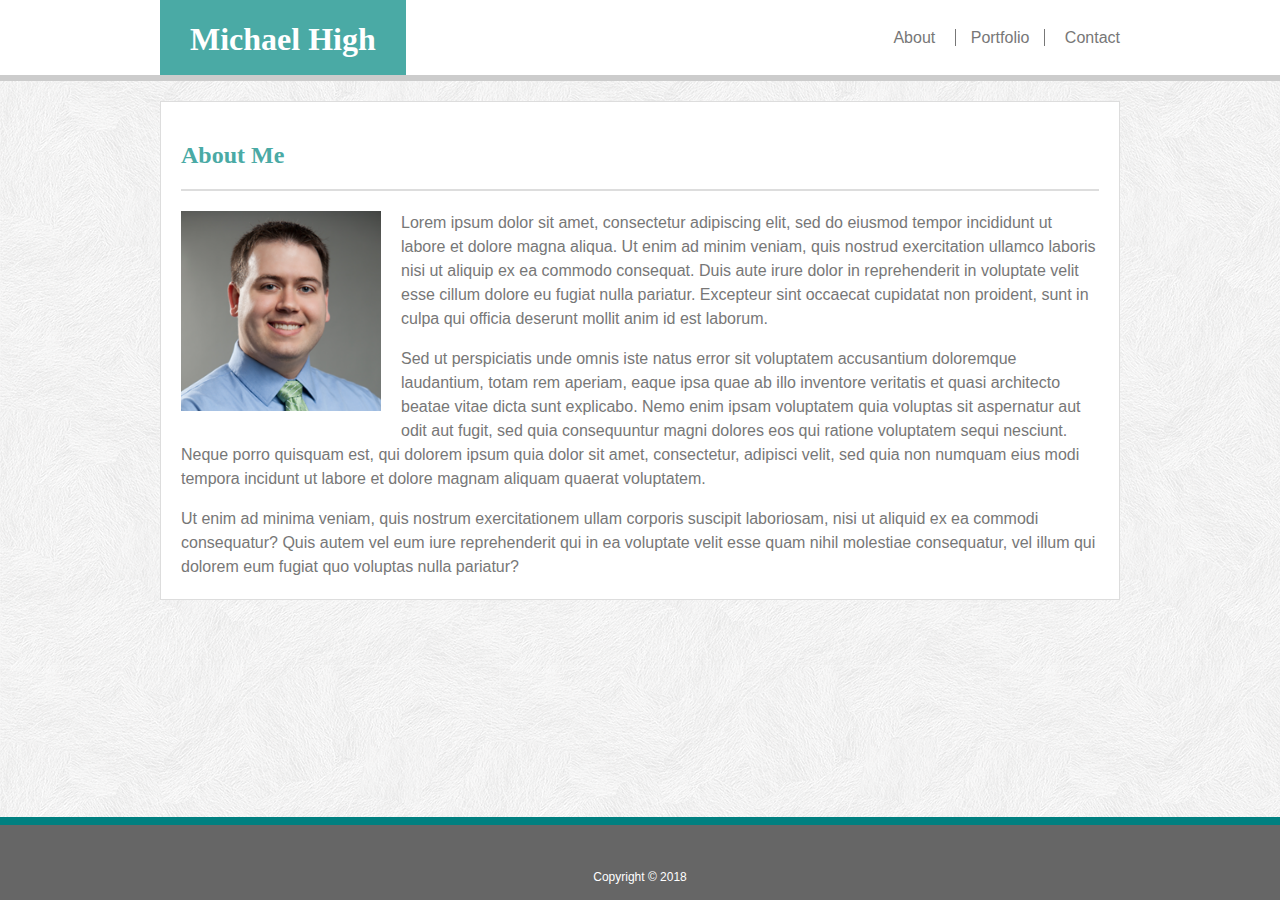
==== index.html @ 32e778cc "Updated index.html; add associated files." ====
<!DOCTYPE html>
<html lang="en">
<head>
    <meta charset="UTF-8">
    <meta name="viewport" content="width=device-width, initial-scale=1.0">
    <meta http-equiv="X-UA-Compatible" content="ie=edge">
    <link rel="stylesheet" type="text/css" href="./assets/css/styles.css" />
    <title>Document</title>
</head>
<body>
    <div id="header">
        <div class="titleBar">
            <div class="NameTile">
                <h1>Michael High</h1>
            </div>
            <nav>
                <a href="index.html">About</a>
                <a href="portfolio.html">Portfolio</a>
                <a href="contact.html">Contact</a>
            </nav>
        </div>
    </div>
    <div id="stage">
        <div id="main-content">
            <h2>About Me</h2>
            <section class="profileContent">
                <img src="./assets/images/mhigh_240x240.png" alt="Michael High" class="profileImage" />
                <p>Lorem ipsum dolor sit amet, consectetur adipiscing elit, sed do eiusmod tempor incididunt ut labore et dolore magna aliqua. Ut enim ad minim veniam, quis nostrud exercitation ullamco laboris nisi ut aliquip ex ea commodo consequat. Duis aute irure dolor in reprehenderit in voluptate velit esse cillum dolore eu fugiat nulla pariatur. Excepteur sint occaecat cupidatat non proident, sunt in culpa qui officia deserunt mollit anim id est laborum.</p>
                <p>Sed ut perspiciatis unde omnis iste natus error sit voluptatem accusantium doloremque laudantium, totam rem aperiam, eaque ipsa quae ab illo inventore veritatis et quasi architecto beatae vitae dicta sunt explicabo. Nemo enim ipsam voluptatem quia voluptas sit aspernatur aut odit aut fugit, sed quia consequuntur magni dolores eos qui ratione voluptatem sequi nesciunt. Neque porro quisquam est, qui dolorem ipsum quia dolor sit amet, consectetur, adipisci velit, sed quia non numquam eius modi tempora incidunt ut labore et dolore magnam aliquam quaerat voluptatem.</p>
                <p>Ut enim ad minima veniam, quis nostrum exercitationem ullam corporis suscipit laboriosam, nisi ut aliquid ex ea commodi consequatur? Quis autem vel eum iure reprehenderit qui in ea voluptate velit esse quam nihil molestiae consequatur, vel illum qui dolorem eum fugiat quo voluptas nulla pariatur?</p>
            </section>
        </div>
    </div>
    <div id="footer">
        <span>Copyright &copy; 2018</span>
    </div>
</body>
</html>
---- assets/css/styles.css ----
/* Header Section */
body {
    margin: 0px;
    background-image: url("../images/subtle_white_feathers.png");
    font-family: Arial, Helvetica, sans-serif;
    color: #777777;
}

h1, h2, h3, h4, h5, h6 {
    font-family: 'Georgia', Times, 'Times New Roman', serif;
}

h2 {
    color: #4aaaa5;
}

#header {
    height: 75px;
    border-bottom: 6px solid #cccccc;
    background: #ffffff;
}

.titleBar {
    width: 960px;
    height: 100%;
    margin: auto;
}

.NameTile {
    background: #4aaaa5;
    /* width: 250px; */
    height: 100%;
    float: left;
    padding: 0px 30px;
    /* position: absolute;
    bottom: 0px;
    left: 0px; */
    color: #ffffff;
    text-align: center;
}

#footer {
    height: 75px;
    width: 100%;
    border-top: 8px solid teal;
    background-color: #666666;
    text-align: center;
    color: white;
    font-size: 12px;
    position: fixed;
    bottom: 0px;
}

#footer span {
    position: relative;
    top: 60%;
    margin: auto;
}

#stage {
    margin: auto;
    padding: 20px;
    /* background-image: url("../images/background.png"); */
    /* FIX: fill area behind content */
    /* position: absolute;
    top: 80px;
    bottom: 0px;
    left:0px;
    right:0px; */
}

#main-content {
    margin: auto;
    padding: 20px;
    width: 960px;
    background-color: #ffffff;
    box-sizing: border-box;
    border: 1px solid #dddddd;
}

.profileImage {
    height: 200px;
    width: 200px;
    float: left;
    /* margin-right: 20px; */
    padding: 0px 20px 20px 0px;
}

.profileContent {
    border-top: 2px solid #dddddd; 
    padding-top: 20px;
}

.profileContent p {
    margin-top: 0px;
    line-height: 1.5em;
    /* margin-bottom: 20px; */
}
.profileContent p:last-child {
    margin-top: 0px;
    margin-bottom: 0px;
    line-height: 1.5em;
}


/* TOP NAVIGATION */
nav {
    /* position: absolute;
    bottom: 0px;
    right: 0px; */
    float: right;
    margin: auto;
    padding: auto;
    line-height: 75px;
}

nav a {
    padding: 0px 15px;
    text-decoration: none;
}

nav a:link {
    color: #777777;
}

nav a:hover, a:hover:visited {
    color: #4aaaa5;
}

nav a:visited {
    color: #777777;
}

nav a:first-child {
    border-left: 0px none;
}

nav a:nth-child(even) {
    border-left: 1px solid #777777;
    border-right: 1px solid #777777;
}

nav a:last-child {
    border-right: none;
    padding-right: 0px;
}
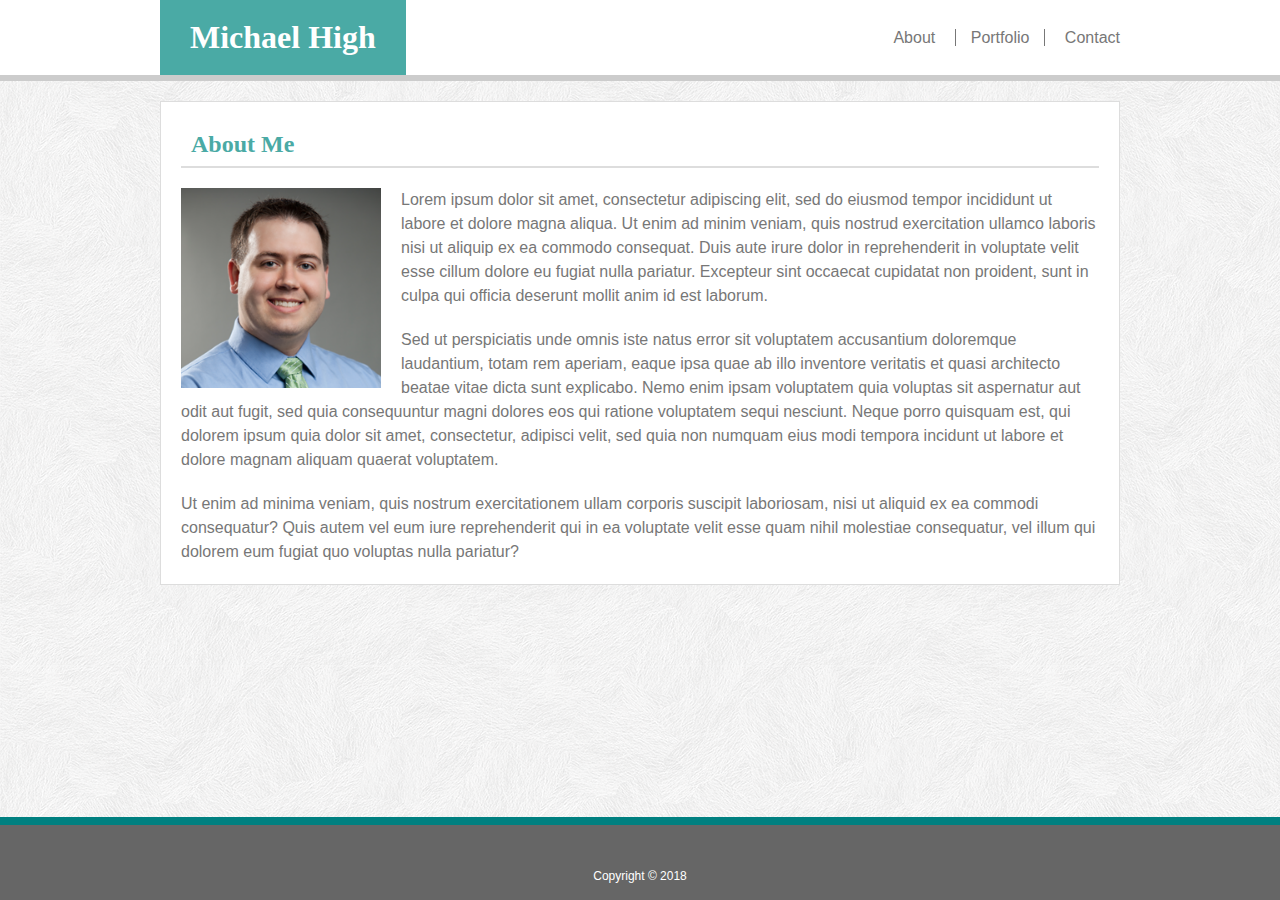
==== commit ef84257d: "Added reset.css" ====
--- a/index.html
+++ b/index.html
@@ -4,6 +4,7 @@
     <meta charset="UTF-8">
     <meta name="viewport" content="width=device-width, initial-scale=1.0">
     <meta http-equiv="X-UA-Compatible" content="ie=edge">
+    <link rel="stylesheet" type="text/css" href="./assets/css/reset.css" />
     <link rel="stylesheet" type="text/css" href="./assets/css/styles.css" />
     <title>Document</title>
 </head>
--- a/assets/css/styles.css
+++ b/assets/css/styles.css
@@ -1,4 +1,3 @@
-/* Header Section */
 body {
     margin: 0px;
     background-image: url("../images/subtle_white_feathers.png");
@@ -10,8 +9,17 @@
     font-family: 'Georgia', Times, 'Times New Roman', serif;
 }
 
+h1 {
+    line-height: 75px;
+    font-size: 2em;
+    font-weight: bold;
+}
+
 h2 {
+    font-size: 1.5em;
     color: #4aaaa5;
+    margin: 10px;
+    font-weight: bold;
 }
 
 #header {
@@ -28,13 +36,9 @@
 
 .NameTile {
     background: #4aaaa5;
-    /* width: 250px; */
     height: 100%;
     float: left;
     padding: 0px 30px;
-    /* position: absolute;
-    bottom: 0px;
-    left: 0px; */
     color: #ffffff;
     text-align: center;
 }
@@ -47,7 +51,7 @@
     text-align: center;
     color: white;
     font-size: 12px;
-    position: fixed;
+    position: absolute;
     bottom: 0px;
 }
 
@@ -60,13 +64,6 @@
 #stage {
     margin: auto;
     padding: 20px;
-    /* background-image: url("../images/background.png"); */
-    /* FIX: fill area behind content */
-    /* position: absolute;
-    top: 80px;
-    bottom: 0px;
-    left:0px;
-    right:0px; */
 }
 
 #main-content {
@@ -82,8 +79,7 @@
     height: 200px;
     width: 200px;
     float: left;
-    /* margin-right: 20px; */
-    padding: 0px 20px 20px 0px;
+    padding: 0px 20px 10px 0px;
 }
 
 .profileContent {
@@ -94,7 +90,7 @@
 .profileContent p {
     margin-top: 0px;
     line-height: 1.5em;
-    /* margin-bottom: 20px; */
+    margin-bottom: 20px;
 }
 .profileContent p:last-child {
     margin-top: 0px;
@@ -105,9 +101,6 @@
 
 /* TOP NAVIGATION */
 nav {
-    /* position: absolute;
-    bottom: 0px;
-    right: 0px; */
     float: right;
     margin: auto;
     padding: auto;
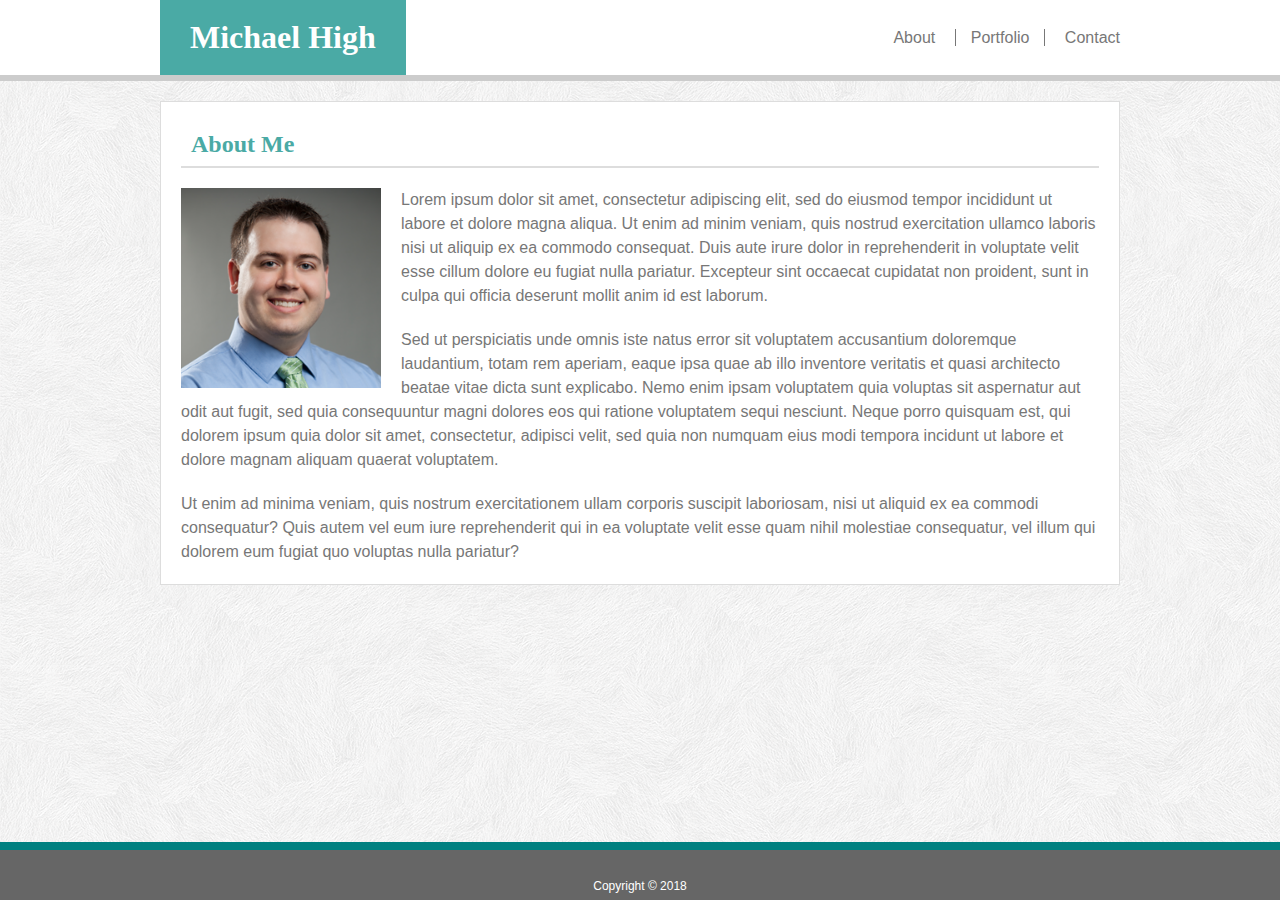
==== commit 1af9c0ef: "Applied fixes and page contents" ====
--- a/index.html
+++ b/index.html
@@ -6,30 +6,32 @@
     <meta http-equiv="X-UA-Compatible" content="ie=edge">
     <link rel="stylesheet" type="text/css" href="./assets/css/reset.css" />
     <link rel="stylesheet" type="text/css" href="./assets/css/styles.css" />
-    <title>Document</title>
+    <title>About</title>
 </head>
 <body>
-    <div id="header">
-        <div class="titleBar">
-            <div class="NameTile">
-                <h1>Michael High</h1>
+    <div id="viewport">
+        <div id="header">
+            <div class="titleBar">
+                <div class="NameTile">
+                    <h1>Michael High</h1>
+                </div>
+                <nav>
+                    <a href="index.html">About</a>
+                    <a href="portfolio.html">Portfolio</a>
+                    <a href="contact.html">Contact</a>
+                </nav>
             </div>
-            <nav>
-                <a href="index.html">About</a>
-                <a href="portfolio.html">Portfolio</a>
-                <a href="contact.html">Contact</a>
-            </nav>
         </div>
-    </div>
-    <div id="stage">
-        <div id="main-content">
-            <h2>About Me</h2>
-            <section class="profileContent">
-                <img src="./assets/images/mhigh_240x240.png" alt="Michael High" class="profileImage" />
-                <p>Lorem ipsum dolor sit amet, consectetur adipiscing elit, sed do eiusmod tempor incididunt ut labore et dolore magna aliqua. Ut enim ad minim veniam, quis nostrud exercitation ullamco laboris nisi ut aliquip ex ea commodo consequat. Duis aute irure dolor in reprehenderit in voluptate velit esse cillum dolore eu fugiat nulla pariatur. Excepteur sint occaecat cupidatat non proident, sunt in culpa qui officia deserunt mollit anim id est laborum.</p>
-                <p>Sed ut perspiciatis unde omnis iste natus error sit voluptatem accusantium doloremque laudantium, totam rem aperiam, eaque ipsa quae ab illo inventore veritatis et quasi architecto beatae vitae dicta sunt explicabo. Nemo enim ipsam voluptatem quia voluptas sit aspernatur aut odit aut fugit, sed quia consequuntur magni dolores eos qui ratione voluptatem sequi nesciunt. Neque porro quisquam est, qui dolorem ipsum quia dolor sit amet, consectetur, adipisci velit, sed quia non numquam eius modi tempora incidunt ut labore et dolore magnam aliquam quaerat voluptatem.</p>
-                <p>Ut enim ad minima veniam, quis nostrum exercitationem ullam corporis suscipit laboriosam, nisi ut aliquid ex ea commodi consequatur? Quis autem vel eum iure reprehenderit qui in ea voluptate velit esse quam nihil molestiae consequatur, vel illum qui dolorem eum fugiat quo voluptas nulla pariatur?</p>
-            </section>
+        <div class="content-wrapper">
+            <div id="content-container">
+                <h2>About Me</h2>
+                <div class="content profile">
+                    <img src="./assets/images/mhigh_240x240.png" alt="Michael High" class="profileImage" />
+                    <p>Lorem ipsum dolor sit amet, consectetur adipiscing elit, sed do eiusmod tempor incididunt ut labore et dolore magna aliqua. Ut enim ad minim veniam, quis nostrud exercitation ullamco laboris nisi ut aliquip ex ea commodo consequat. Duis aute irure dolor in reprehenderit in voluptate velit esse cillum dolore eu fugiat nulla pariatur. Excepteur sint occaecat cupidatat non proident, sunt in culpa qui officia deserunt mollit anim id est laborum.</p>
+                    <p>Sed ut perspiciatis unde omnis iste natus error sit voluptatem accusantium doloremque laudantium, totam rem aperiam, eaque ipsa quae ab illo inventore veritatis et quasi architecto beatae vitae dicta sunt explicabo. Nemo enim ipsam voluptatem quia voluptas sit aspernatur aut odit aut fugit, sed quia consequuntur magni dolores eos qui ratione voluptatem sequi nesciunt. Neque porro quisquam est, qui dolorem ipsum quia dolor sit amet, consectetur, adipisci velit, sed quia non numquam eius modi tempora incidunt ut labore et dolore magnam aliquam quaerat voluptatem.</p>
+                    <p>Ut enim ad minima veniam, quis nostrum exercitationem ullam corporis suscipit laboriosam, nisi ut aliquid ex ea commodi consequatur? Quis autem vel eum iure reprehenderit qui in ea voluptate velit esse quam nihil molestiae consequatur, vel illum qui dolorem eum fugiat quo voluptas nulla pariatur?</p>
+                </div>
+            </div>
         </div>
     </div>
     <div id="footer">
--- a/assets/css/styles.css
+++ b/assets/css/styles.css
@@ -1,5 +1,8 @@
+html, body {
+    height: 100%;
+    margin: 0;
+}
 body {
-    margin: 0px;
     background-image: url("../images/subtle_white_feathers.png");
     font-family: Arial, Helvetica, sans-serif;
     color: #777777;
@@ -20,6 +23,10 @@
     color: #4aaaa5;
     margin: 10px;
     font-weight: bold;
+}
+
+#viewport {
+    min-height: 100%;
 }
 
 #header {
@@ -43,16 +50,73 @@
     text-align: center;
 }
 
+/* TOP NAVIGATION */
+nav {
+    float: right;
+    margin: auto;
+    line-height: 75px;
+}
+
+nav a {
+    padding: 0px 15px;
+    text-decoration: none;
+}
+
+nav a:link {
+    color: #777777;
+}
+
+nav a:hover, a:hover:visited {
+    color: #4aaaa5;
+}
+
+nav a:visited {
+    color: #777777;
+}
+
+nav a:first-child {
+    border-left: 0px none;
+}
+
+nav a:nth-child(even) {
+    border-left: 1px solid #777777;
+    border-right: 1px solid #777777;
+}
+
+nav a:last-child {
+    border-right: none;
+    padding-right: 0px;
+}
+
+.content-wrapper {
+    margin: auto;
+    padding: 20px;
+    padding-bottom: 78px;
+}
+
+#content-container {
+    margin: auto;
+    padding: 20px;
+    width: 960px;
+    background-color: #ffffff;
+    box-sizing: border-box;
+    border: 1px solid #dddddd;
+}
+
+.content {
+    border-top: 2px solid #dddddd; 
+    padding-top: 20px;
+}
+
 #footer {
-    height: 75px;
+    height: 50px;
     width: 100%;
+    margin-top: -58px;
     border-top: 8px solid teal;
     background-color: #666666;
     text-align: center;
     color: white;
     font-size: 12px;
-    position: absolute;
-    bottom: 0px;
 }
 
 #footer span {
@@ -61,18 +125,16 @@
     margin: auto;
 }
 
-#stage {
-    margin: auto;
-    padding: 20px;
-}
-
-#main-content {
-    margin: auto;
-    padding: 20px;
-    width: 960px;
-    background-color: #ffffff;
-    box-sizing: border-box;
-    border: 1px solid #dddddd;
+/* PROFILE SECTION */
+.profile p {
+    margin-top: 0px;
+    line-height: 1.5em;
+    margin-bottom: 20px;
+}
+.profile p:last-child {
+    margin-top: 0px;
+    margin-bottom: 0px;
+    line-height: 1.5em;
 }
 
 .profileImage {
@@ -82,58 +144,110 @@
     padding: 0px 20px 10px 0px;
 }
 
-.profileContent {
-    border-top: 2px solid #dddddd; 
-    padding-top: 20px;
-}
-
-.profileContent p {
-    margin-top: 0px;
-    line-height: 1.5em;
-    margin-bottom: 20px;
-}
-.profileContent p:last-child {
-    margin-top: 0px;
-    margin-bottom: 0px;
-    line-height: 1.5em;
-}
-
-
-/* TOP NAVIGATION */
-nav {
-    float: right;
-    margin: auto;
-    padding: auto;
-    line-height: 75px;
-}
-
-nav a {
-    padding: 0px 15px;
-    text-decoration: none;
-}
-
-nav a:link {
-    color: #777777;
-}
-
-nav a:hover, a:hover:visited {
+/* PORTFOLIO ACTIVITIES */
+.activity-group {
+    margin: auto;
+    width: 630px;
+}
+
+.activity-group ul {
+    display: inline-block;
+}
+
+.activity-group ul li {
+    border: 1px solid #dddddd;
+    list-style: none;
+    position: relative;
+    background-color: #fdfdfd;
+    width: 200px;
+    height: 200px;
+    margin: 0px 0px 10px 10px;
+    box-sizing: border-box;
+    border-radius: 6px;
+    display: block;
+    float: left;
+}
+
+.activity-icon {
+    width: 100%;
+    max-height: 198px;
+    box-sizing: border-box;
+    object-fit: cover;
+    border-radius: 6px;
+}
+
+.activity-label {
+    background-color:#4aaaa5;
+    position: absolute;
+    top: 75%;
+    height: 35px;
+    width: 198px;
+}
+.activity-title {
+    color: #ffffff;
+    text-align: center;
+    margin: 0px;
+    line-height: 35px;
+}
+
+/* CONTACT FORM */
+
+.center {
+    margin: 10px;
+}
+
+label, input, textarea {
+    display: block;
+    color: #777777;
+    font-family: Arial, Helvetica, sans-serif;
+}
+
+input[type=text] {
+    margin: 5px 0px 15px;
+    padding: 10px 10px;
+    border: 1px solid #cfcfcf;
+    border-radius: 6px;
+    width:100%;
+    height:35px;
+    box-sizing: border-box;
+}
+
+textarea {
+    margin: 5px 0px 15px;
+    padding: 10px 10px;
+    border: 1px solid #cfcfcf;
+    border-radius: 6px;
+    width: 100%;
+    height:100px;
+    resize: none;
+    box-sizing: border-box;
+
+}
+
+input:focus, input:hover, textarea:focus, textarea:hover {
+    outline: none;
+    border: 1px solid #4aaaa5;
+    border-radius: 6px;
+}
+
+input[type=submit] {
+    box-sizing: border-box;
+    width:200px;
+    height:35px;
+    margin: 5px 0px 15px;
+    padding: 10px 10px;
+    border: 1px solid #cfcfcf;
+    border-radius: 6px;
+    background-color: #4aaaa5;
+    color:#ffffff;
+}
+
+input[type=submit]:hover, input[type=submit]:focus {
+    background-color: #3c8683;
+    color: #ffffff;
+}
+
+input[type=submit]:active {
+    background-color: #f8f8f8;
     color: #4aaaa5;
-}
-
-nav a:visited {
-    color: #777777;
-}
-
-nav a:first-child {
-    border-left: 0px none;
-}
-
-nav a:nth-child(even) {
-    border-left: 1px solid #777777;
-    border-right: 1px solid #777777;
-}
-
-nav a:last-child {
-    border-right: none;
-    padding-right: 0px;
 }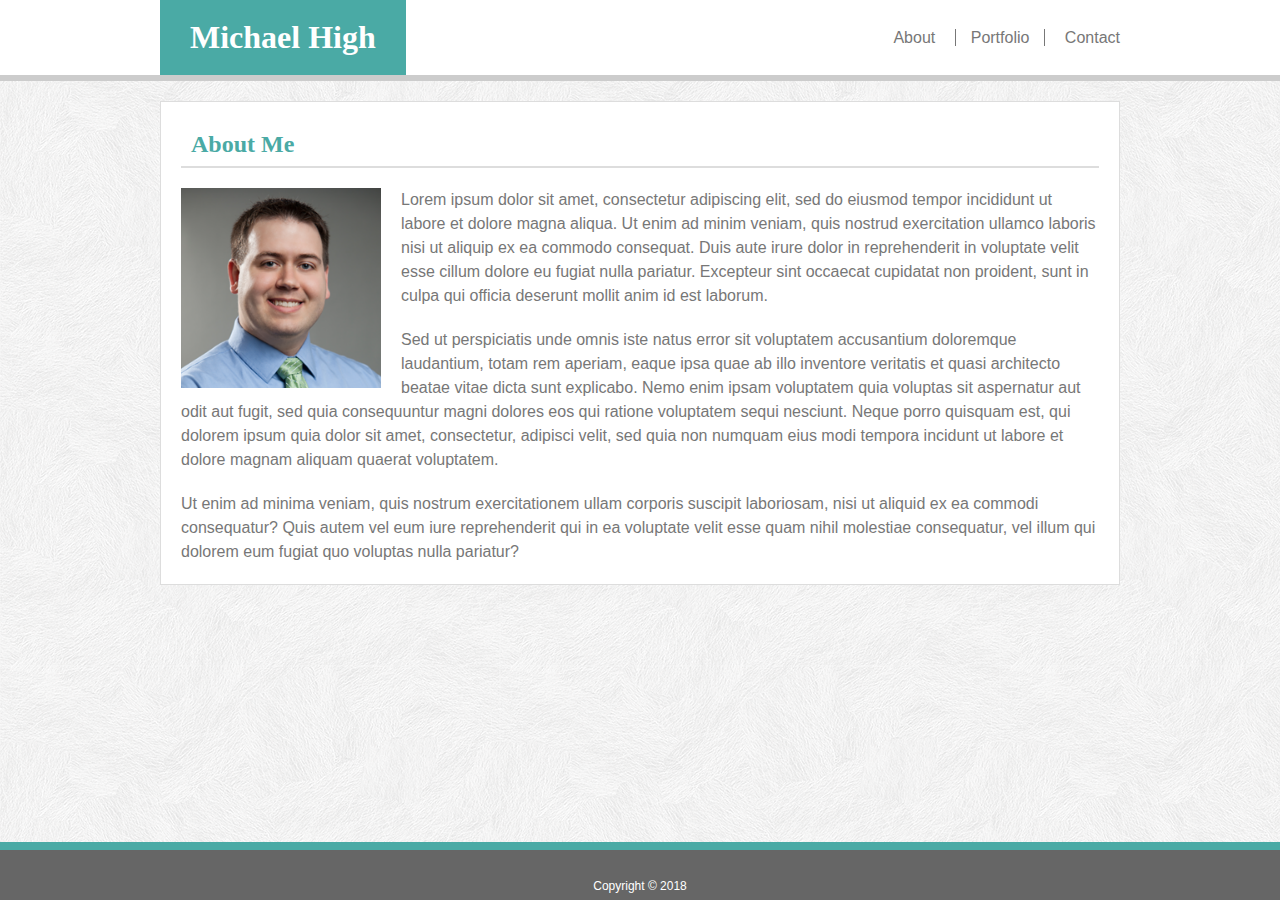
==== commit 6dd09ae2: "Appled Content & CSS Fixes" ====
--- a/index.html
+++ b/index.html
@@ -34,8 +34,8 @@
             </div>
         </div>
     </div>
-    <div id="footer">
-        <span>Copyright &copy; 2018</span>
-    </div>
+    <footer>
+        <p>Copyright &copy; 2018</p>
+    </footer>
 </body>
 </html>--- a/assets/css/styles.css
+++ b/assets/css/styles.css
@@ -108,18 +108,18 @@
     padding-top: 20px;
 }
 
-#footer {
+footer {
     height: 50px;
     width: 100%;
     margin-top: -58px;
-    border-top: 8px solid teal;
+    border-top: 8px solid #4aaaa5;
     background-color: #666666;
     text-align: center;
     color: white;
     font-size: 12px;
 }
 
-#footer span {
+footer p {
     position: relative;
     top: 60%;
     margin: auto;
@@ -192,7 +192,7 @@
 
 /* CONTACT FORM */
 
-.center {
+.form-center {
     margin: 10px;
 }
 
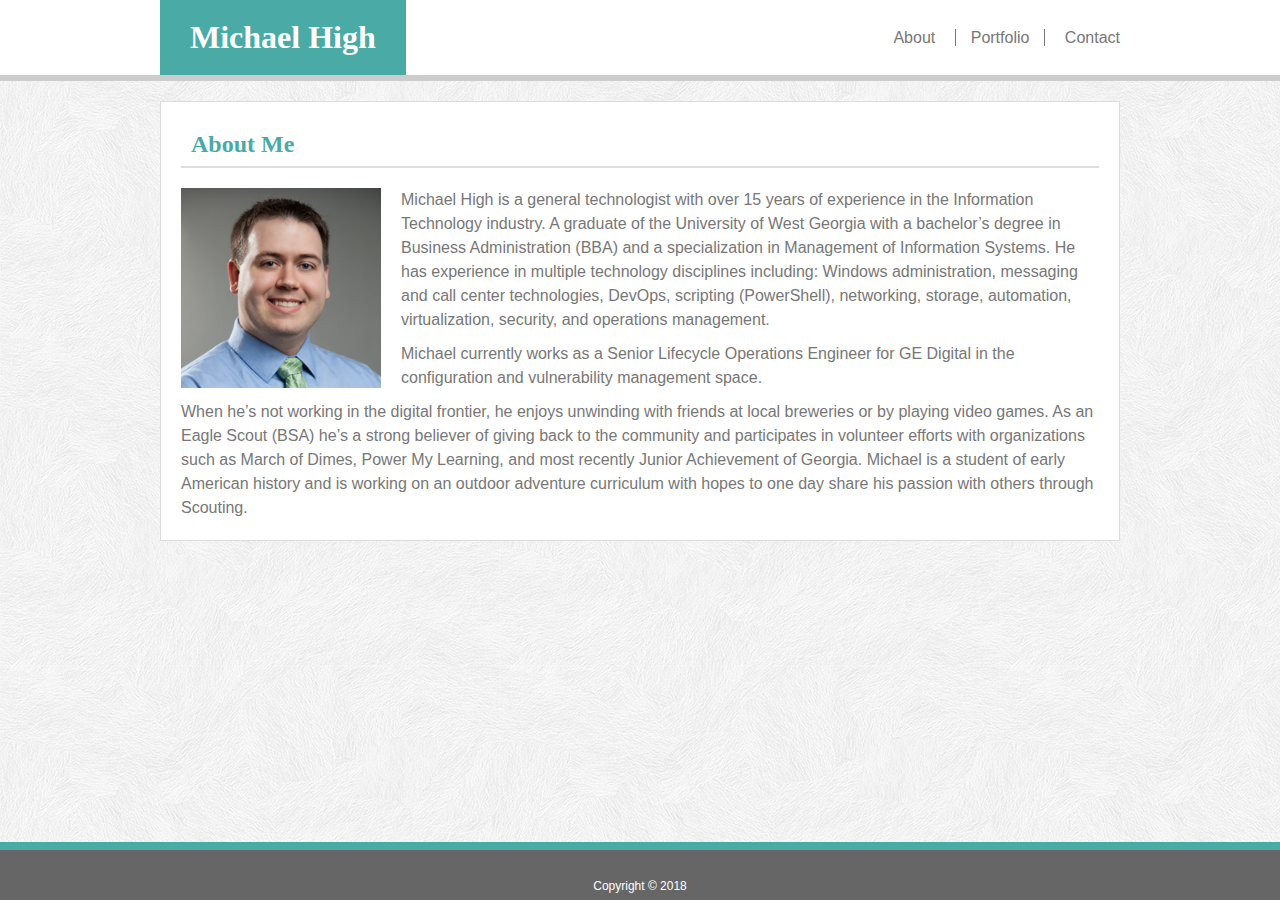
==== commit 92a11758: "Added profile content" ====
--- a/index.html
+++ b/index.html
@@ -27,9 +27,9 @@
                 <h2>About Me</h2>
                 <div class="content profile">
                     <img src="./assets/images/mhigh_240x240.png" alt="Michael High" class="profileImage" />
-                    <p>Lorem ipsum dolor sit amet, consectetur adipiscing elit, sed do eiusmod tempor incididunt ut labore et dolore magna aliqua. Ut enim ad minim veniam, quis nostrud exercitation ullamco laboris nisi ut aliquip ex ea commodo consequat. Duis aute irure dolor in reprehenderit in voluptate velit esse cillum dolore eu fugiat nulla pariatur. Excepteur sint occaecat cupidatat non proident, sunt in culpa qui officia deserunt mollit anim id est laborum.</p>
-                    <p>Sed ut perspiciatis unde omnis iste natus error sit voluptatem accusantium doloremque laudantium, totam rem aperiam, eaque ipsa quae ab illo inventore veritatis et quasi architecto beatae vitae dicta sunt explicabo. Nemo enim ipsam voluptatem quia voluptas sit aspernatur aut odit aut fugit, sed quia consequuntur magni dolores eos qui ratione voluptatem sequi nesciunt. Neque porro quisquam est, qui dolorem ipsum quia dolor sit amet, consectetur, adipisci velit, sed quia non numquam eius modi tempora incidunt ut labore et dolore magnam aliquam quaerat voluptatem.</p>
-                    <p>Ut enim ad minima veniam, quis nostrum exercitationem ullam corporis suscipit laboriosam, nisi ut aliquid ex ea commodi consequatur? Quis autem vel eum iure reprehenderit qui in ea voluptate velit esse quam nihil molestiae consequatur, vel illum qui dolorem eum fugiat quo voluptas nulla pariatur?</p>
+                    <p>Michael High is a general technologist with over 15 years of experience in the Information Technology industry. A graduate of the University of West Georgia with a bachelor’s degree in Business Administration (BBA) and a specialization in Management of Information Systems. He has experience in multiple technology disciplines including:  Windows administration, messaging and call center technologies, DevOps, scripting (PowerShell), networking, storage, automation, virtualization, security, and operations management.</p>
+                    <p>Michael currently works as a Senior Lifecycle Operations Engineer for GE Digital in the configuration and vulnerability management space.</p>
+                    <p>When he’s not working in the digital frontier, he enjoys unwinding with friends at local breweries or by playing video games. As an Eagle Scout (BSA) he’s a strong believer of giving back to the community and participates in volunteer efforts with organizations such as March of Dimes, Power My Learning, and most recently Junior Achievement of Georgia.  Michael is a student of early American history and is working on an outdoor adventure curriculum with hopes to one day share his passion with others through Scouting.</p>
                 </div>
             </div>
         </div>
--- a/assets/css/styles.css
+++ b/assets/css/styles.css
@@ -129,7 +129,7 @@
 .profile p {
     margin-top: 0px;
     line-height: 1.5em;
-    margin-bottom: 20px;
+    margin-bottom: 10px;
 }
 .profile p:last-child {
     margin-top: 0px;
@@ -144,7 +144,7 @@
     padding: 0px 20px 10px 0px;
 }
 
-/* PORTFOLIO ACTIVITIES */
+/* PORTFOLIO SECTION */
 .activity-group {
     margin: auto;
     width: 630px;
@@ -191,7 +191,6 @@
 }
 
 /* CONTACT FORM */
-
 .form-center {
     margin: 10px;
 }
@@ -221,7 +220,6 @@
     height:100px;
     resize: none;
     box-sizing: border-box;
-
 }
 
 input:focus, input:hover, textarea:focus, textarea:hover {
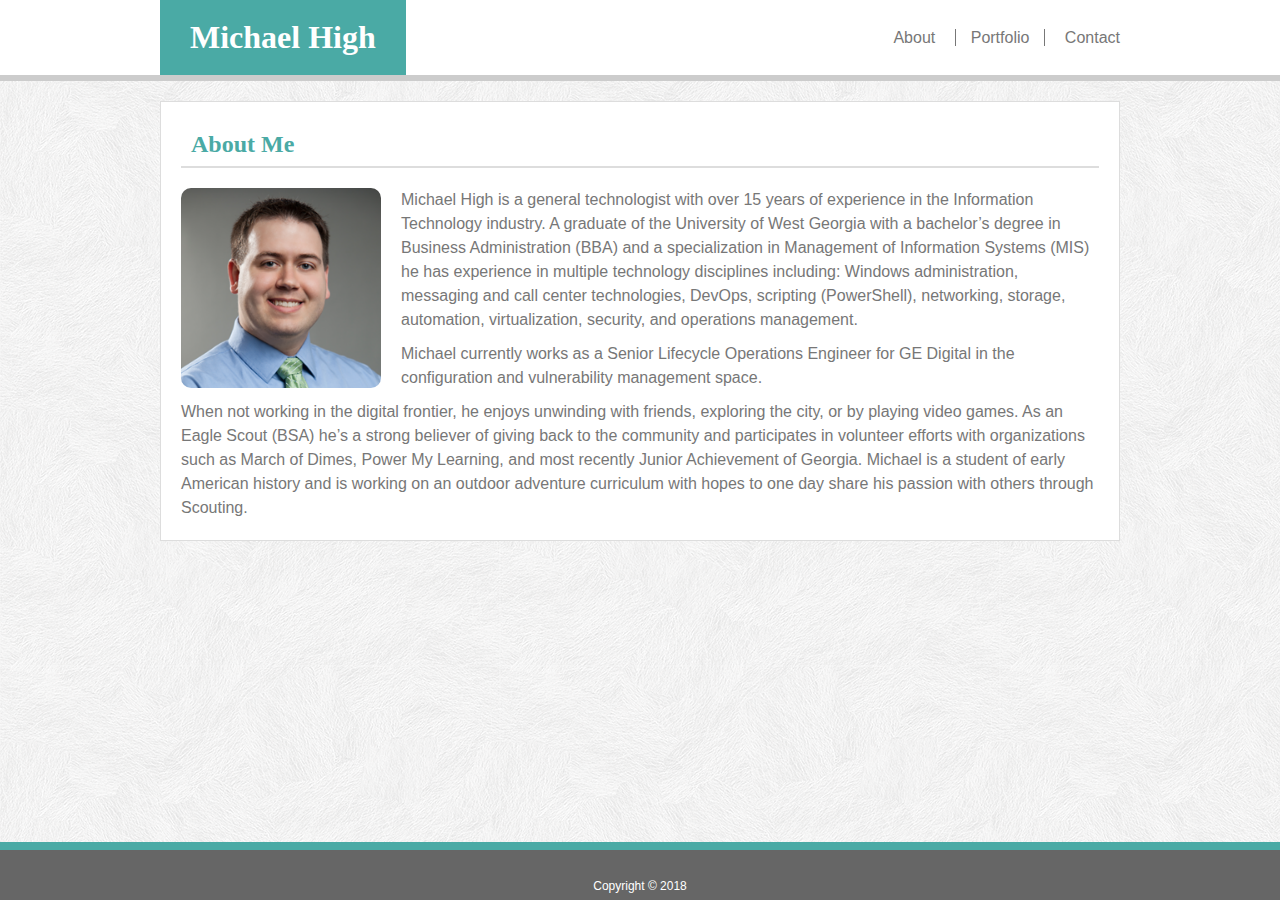
==== commit 5b0795d4: "Profile content edits" ====
--- a/index.html
+++ b/index.html
@@ -27,9 +27,9 @@
                 <h2>About Me</h2>
                 <div class="content profile">
                     <img src="./assets/images/mhigh_240x240.png" alt="Michael High" class="profileImage" />
-                    <p>Michael High is a general technologist with over 15 years of experience in the Information Technology industry. A graduate of the University of West Georgia with a bachelor’s degree in Business Administration (BBA) and a specialization in Management of Information Systems. He has experience in multiple technology disciplines including:  Windows administration, messaging and call center technologies, DevOps, scripting (PowerShell), networking, storage, automation, virtualization, security, and operations management.</p>
+                    <p>Michael High is a general technologist with over 15 years of experience in the Information Technology industry. A graduate of the University of West Georgia with a bachelor’s degree in Business Administration (BBA) and a specialization in Management of Information Systems (MIS) he has experience in multiple technology disciplines including: Windows administration, messaging and call center technologies, DevOps, scripting (PowerShell), networking, storage, automation, virtualization, security, and operations management.</p>
                     <p>Michael currently works as a Senior Lifecycle Operations Engineer for GE Digital in the configuration and vulnerability management space.</p>
-                    <p>When he’s not working in the digital frontier, he enjoys unwinding with friends at local breweries or by playing video games. As an Eagle Scout (BSA) he’s a strong believer of giving back to the community and participates in volunteer efforts with organizations such as March of Dimes, Power My Learning, and most recently Junior Achievement of Georgia.  Michael is a student of early American history and is working on an outdoor adventure curriculum with hopes to one day share his passion with others through Scouting.</p>
+                    <p>When not working in the digital frontier, he enjoys unwinding with friends, exploring the city, or by playing video games. As an Eagle Scout (BSA) he’s a strong believer of giving back to the community and participates in volunteer efforts with organizations such as March of Dimes, Power My Learning, and most recently Junior Achievement of Georgia.  Michael is a student of early American history and is working on an outdoor adventure curriculum with hopes to one day share his passion with others through Scouting.</p>
                 </div>
             </div>
         </div>
--- a/assets/css/styles.css
+++ b/assets/css/styles.css
@@ -141,7 +141,8 @@
     height: 200px;
     width: 200px;
     float: left;
-    padding: 0px 20px 10px 0px;
+    margin: 0px 20px 10px 0px;
+    border-radius: 10px;
 }
 
 /* PORTFOLIO SECTION */
